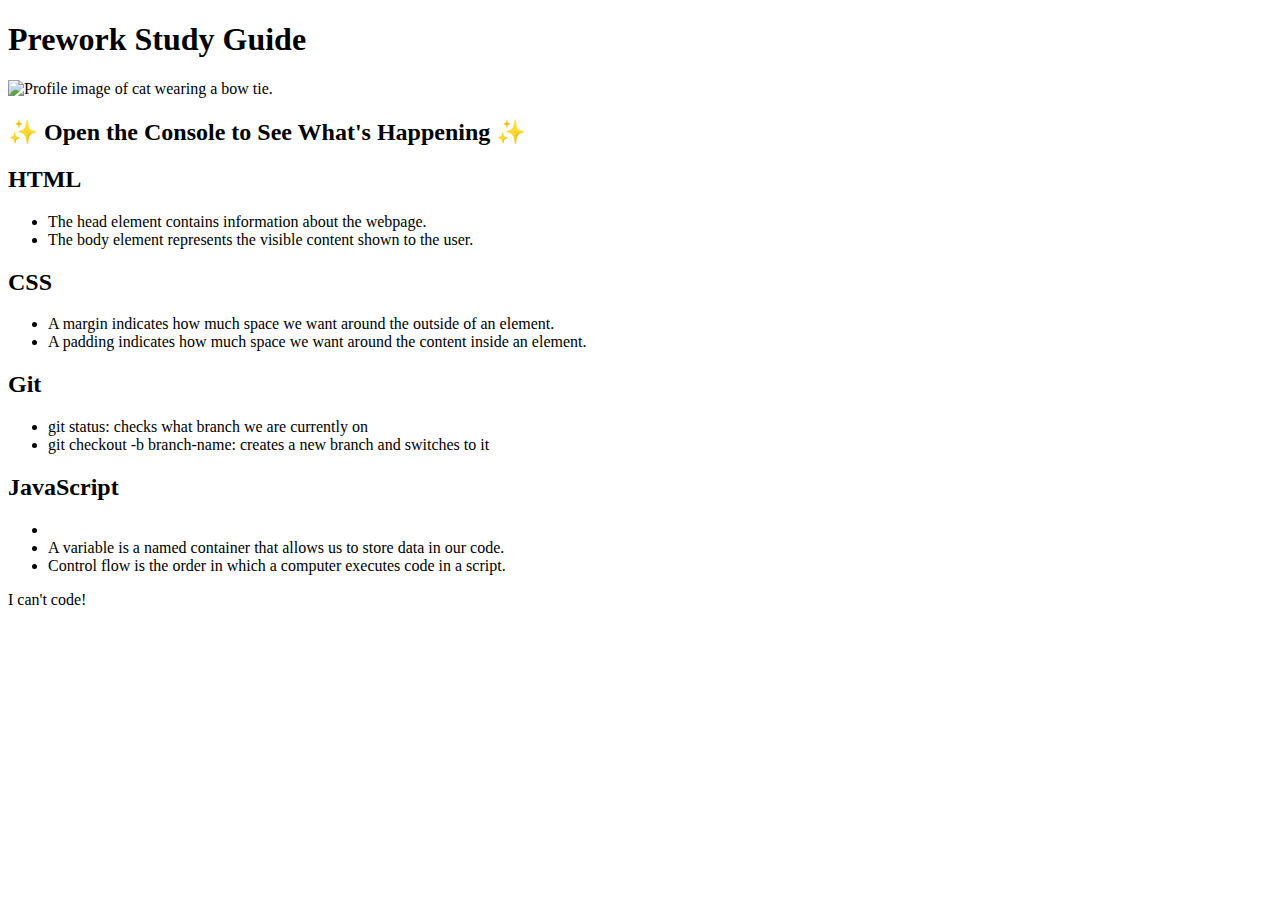
==== index.html @ de1a3004 "trying to fix page error" ====
<!DOCTYPE html>
<html lang="en">
  <head>
    <meta charset="UTF-8" />
    <meta http-equiv="X-UA-Compatible" content="IE=edge" />
    <meta name="viewport" content="width=device-width, initial-scale=1.0" />
    <link rel="stylesheet" href="./assets/touch style.css">
    <title>Morgans bad at coding</title>
  </head>
  <body>
    <header id="top">
      <h1>Prework Study Guide</h1>
      <img src="./assets/pingu.png" alt="Profile image of cat wearing a bow tie." />
      <h2>✨ Open the Console to See What's Happening ✨</h2>
    </header>
    <main>
      <section class="card" id="html-section">
        <h2>HTML</h2>
        <ul>
          <li>The head element contains information about the webpage.</li>
          <li>The body element represents the visible content shown to the user.</li>
        </ul>
      </section>
   
      <section class="card" id="css-section">
        <h2>CSS</h2>
        <ul>
          <li>A margin indicates how much space we want around the outside of an element.</li>

          <li>A padding indicates how much space we want around the content inside an element.</li>
        </ul>
      </section>
   
      <section class="card" id="git-section">
        <h2>Git</h2>
        <ul>
          <li>git status: checks what branch we are currently on</li>
          <li>git checkout -b branch-name: creates a new branch and switches to it</li>
        </ul>
      </section>
   
      <section class="card" id="javascript-section">
        <h2>JavaScript</h2>
        <ul>
          <li><li>A variable is a named container that allows us to store data in our code.</li>
          <li>Control flow is the order in which a computer executes code in a script.</li></li>
        </ul>
      </section>
    </main>

    <footer>
      <p>I can't code!</p>
    </footer>
    <script src="./assets/script.js"></script>
  </body>
</html>
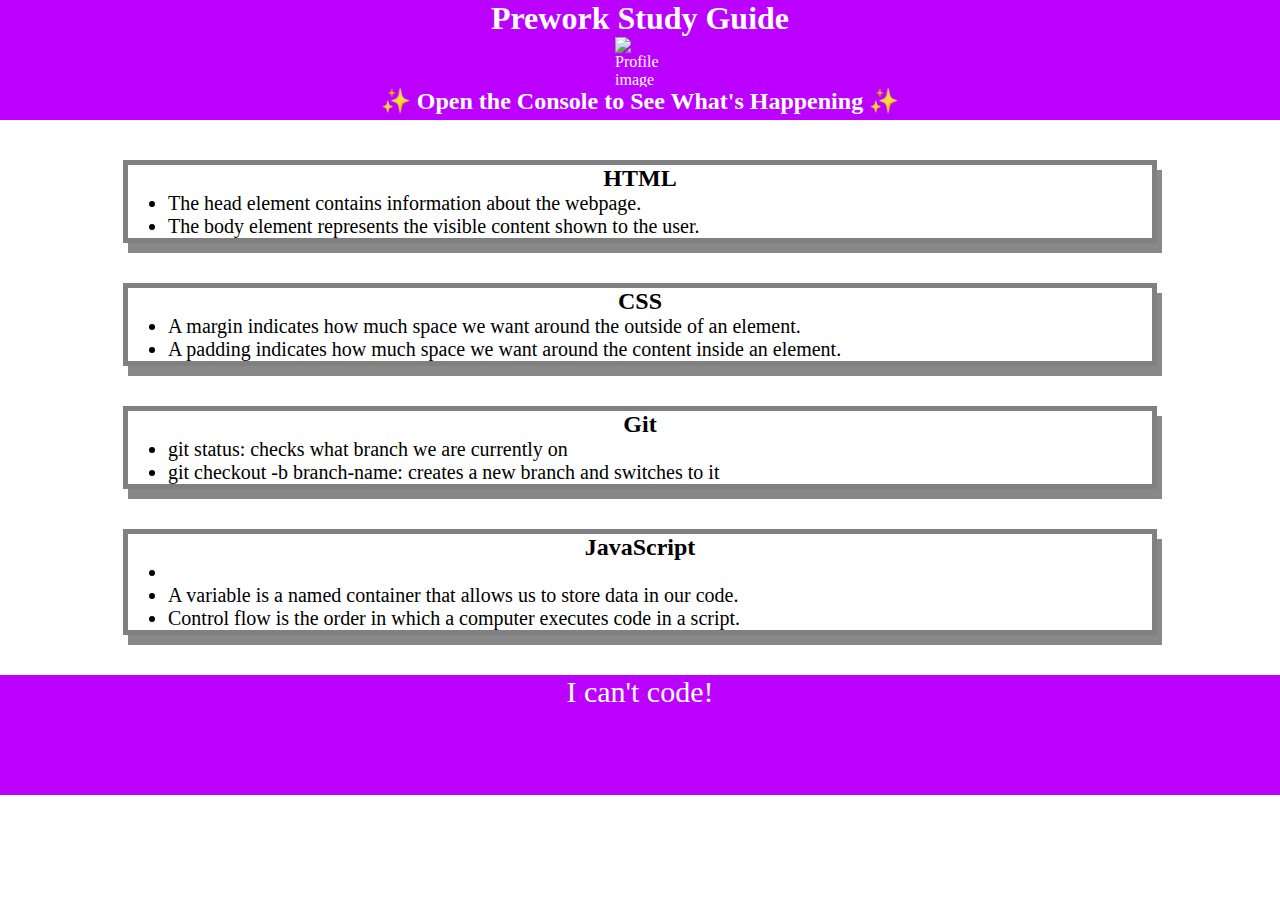
==== commit 272663b0: "Update index.html" ====
--- a/index.html
+++ b/index.html
@@ -4,7 +4,7 @@
     <meta charset="UTF-8" />
     <meta http-equiv="X-UA-Compatible" content="IE=edge" />
     <meta name="viewport" content="width=device-width, initial-scale=1.0" />
-    <link rel="stylesheet" href="./assets/touch style.css">
+    <link rel="stylesheet" href="./prework-study-guide/assets/touch style.css">
     <title>Morgans bad at coding</title>
   </head>
   <body>
@@ -51,6 +51,6 @@
     <footer>
       <p>I can't code!</p>
     </footer>
-    <script src="./assets/script.js"></script>
+    <script src="./prework-study-guide/assets/script.js"></script>
   </body>
 </html>
--- a/prework-study-guide/assets/touch style.css
+++ b/prework-study-guide/assets/touch style.css
@@ -0,0 +1,36 @@
+* {
+    margin: 0;
+    padding: 0;
+}
+header,
+footer {
+    width: 100%;
+    height: 120px;
+    background-color: rgb(187, 0, 255);
+    color: white;
+}
+h1,
+h2 {
+    text-align: center;
+}
+img {
+    display: block;
+    height: 50px;
+    width: 50px;
+    margin-left: auto;
+    margin-right: auto;
+}
+ul {
+    padding-left: 40px;
+    font-size: 20px;
+}
+p {
+    text-align: center;
+    font-size: 30px;
+  }
+  .card {
+    width: 80%;
+    margin: 40px auto;
+    border: 5px solid gray;
+    box-shadow: 5px 10px #888888;
+  }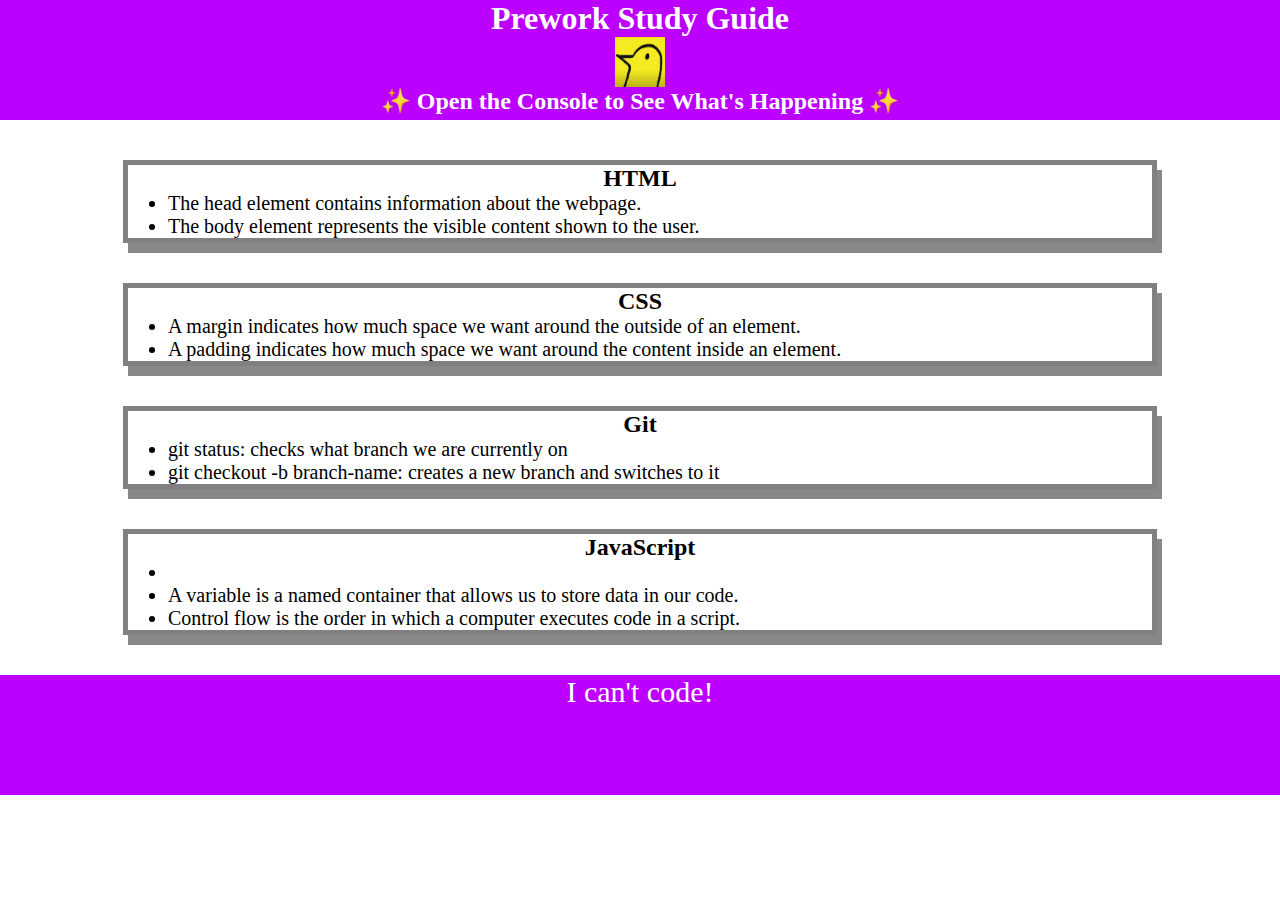
==== commit 31c43541: "fixed all the routing errors" ====
--- a/index.html
+++ b/index.html
@@ -10,7 +10,7 @@
   <body>
     <header id="top">
       <h1>Prework Study Guide</h1>
-      <img src="./assets/pingu.png" alt="Profile image of cat wearing a bow tie." />
+      <img src="./prework-study-guide/assets/pingu.png" alt="Profile image of cat wearing a bow tie." />
       <h2>✨ Open the Console to See What's Happening ✨</h2>
     </header>
     <main>
